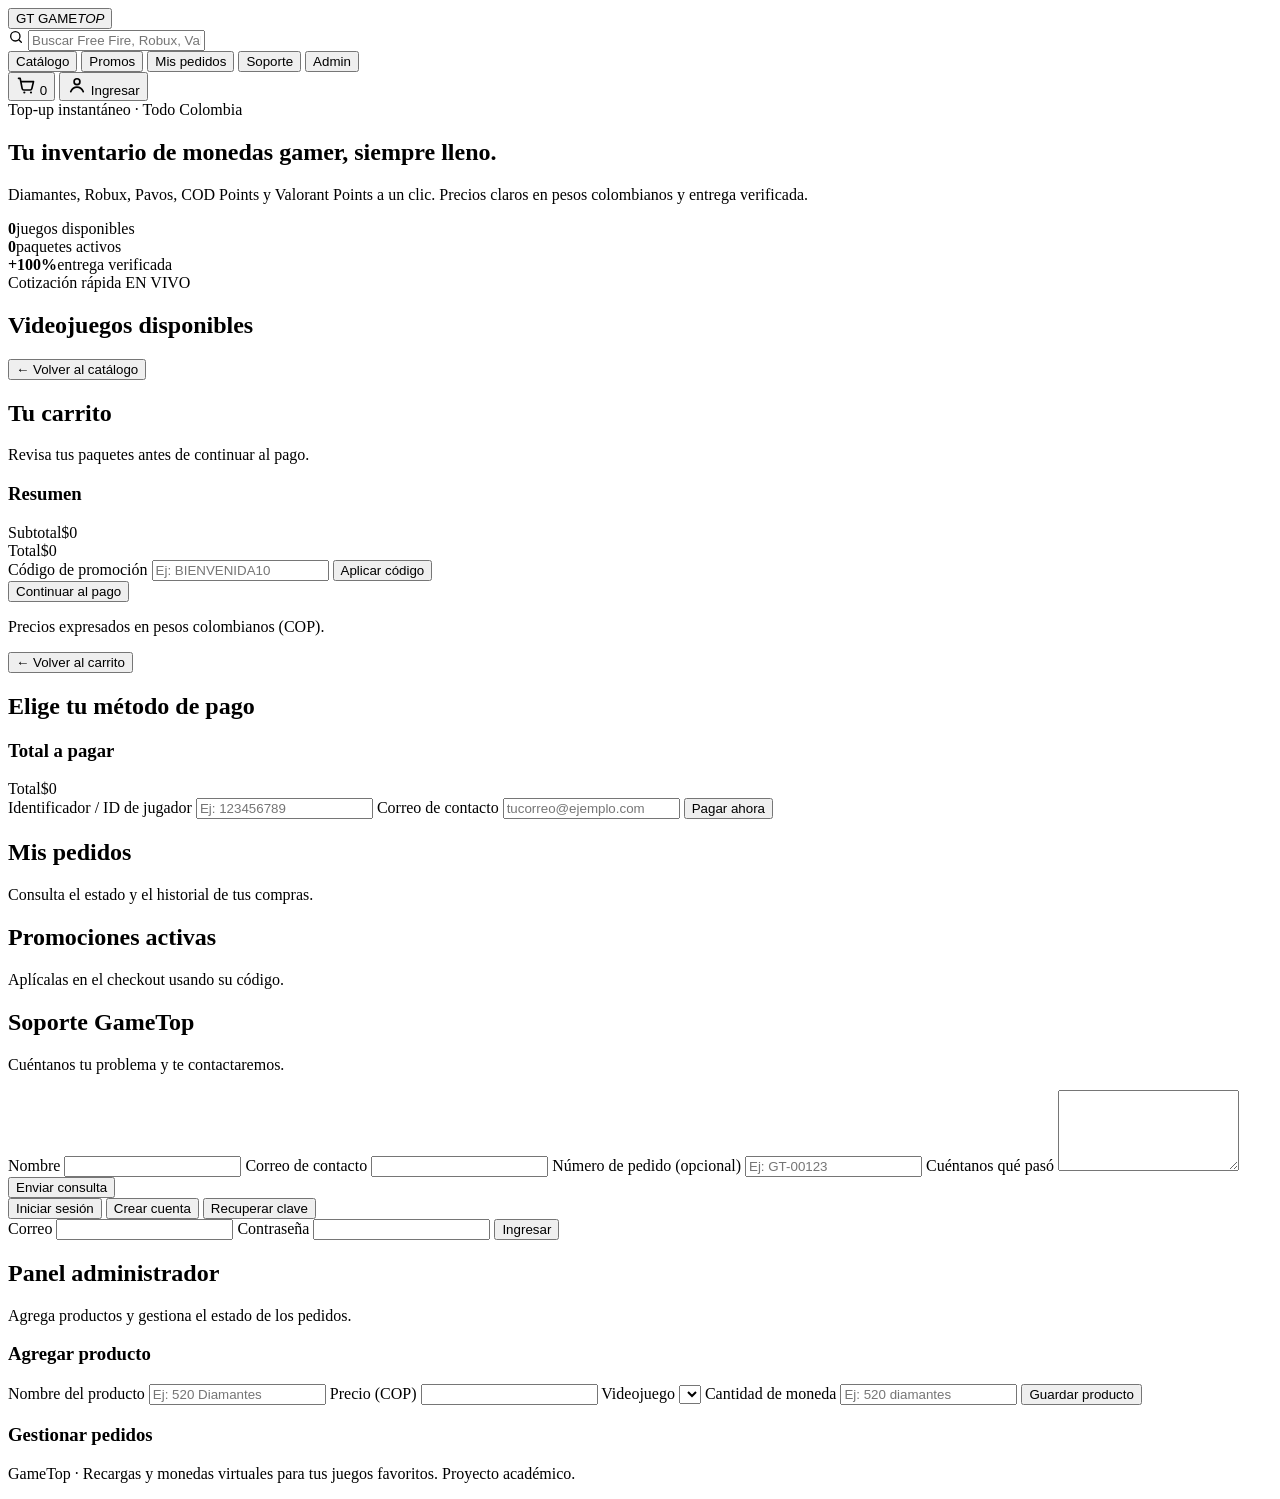
==== Recarga-Ahora.html @ af8dbee3 "creamos el archivo HTML de la página" ====
<!DOCTYPE html>
<html lang="es">
<head>
<meta charset="UTF-8">
<meta name="viewport" content="width=device-width, initial-scale=1.0">
<title>GameTop · Recargas y monedas para tus juegos</title>
<link rel="preconnect" href="https://fonts.googleapis.com">
<link href="https://fonts.googleapis.com/css2?family=Chakra+Petch:wght@500;600;700&family=IBM+Plex+Mono:wght@400;500;600&family=Inter:wght@400;500;600;700&display=swap" rel="stylesheet">
<link rel="stylesheet" href="styles.css">
</head>
<body>

<div class="ticker" aria-hidden="true">
  <div class="ticker__track" id="tickerTrack"></div>
</div>

<header class="topbar">
  <div class="topbar__inner">
    <button class="brand" data-nav="catalogo" aria-label="Ir al catálogo">
      <span class="brand__mark">GT</span>
      <span class="brand__name">GAME<em>TOP</em></span>
    </button>

    <div class="searchbar">
      <svg width="16" height="16" viewBox="0 0 24 24" fill="none"><circle cx="11" cy="11" r="7" stroke="currentColor" stroke-width="2"/><path d="M20 20l-3.5-3.5" stroke="currentColor" stroke-width="2" stroke-linecap="round"/></svg>
      <input id="searchInput" type="text" placeholder="Buscar Free Fire, Robux, Valorant Points…" autocomplete="off">
    </div>

    <nav class="topnav">
      <button class="topnav__link" data-nav="catalogo">Catálogo</button>
      <button class="topnav__link" data-nav="promos">Promos</button>
      <button class="topnav__link" data-nav="pedidos">Mis pedidos</button>
      <button class="topnav__link" data-nav="soporte">Soporte</button>
      <button class="topnav__link topnav__link--admin" data-nav="admin">Admin</button>
    </nav>

    <div class="topbar__actions">
      <button class="icon-btn" id="cartBtn" data-nav="carrito" aria-label="Ver carrito">
        <svg width="20" height="20" viewBox="0 0 24 24" fill="none"><path d="M3 4h2l2.4 12.4a2 2 0 0 0 2 1.6h7.6a2 2 0 0 0 2-1.6L21 8H6" stroke="currentColor" stroke-width="2" stroke-linecap="round" stroke-linejoin="round"/><circle cx="10" cy="21" r="1.3" fill="currentColor"/><circle cx="18" cy="21" r="1.3" fill="currentColor"/></svg>
        <span class="badge" id="cartCount">0</span>
      </button>
      <button class="icon-btn account-btn" id="accountBtn" data-nav="cuenta" aria-label="Mi cuenta">
        <svg width="20" height="20" viewBox="0 0 24 24" fill="none"><circle cx="12" cy="8" r="3.5" stroke="currentColor" stroke-width="2"/><path d="M4.5 20c1.6-3.6 4.4-5.4 7.5-5.4s5.9 1.8 7.5 5.4" stroke="currentColor" stroke-width="2" stroke-linecap="round"/></svg>
        <span id="accountLabel">Ingresar</span>
      </button>
    </div>
  </div>
</header>

<main id="app">

  <section class="view" id="view-catalogo" data-view="catalogo">
    <div class="hero">
      <div class="hero__text">
        <span class="eyebrow">Top-up instantáneo · Todo Colombia</span>
        <h1>Tu inventario de <span class="accent-text">monedas gamer</span>, siempre lleno.</h1>
        <p>Diamantes, Robux, Pavos, COD Points y Valorant Points a un clic. Precios claros en pesos colombianos y entrega verificada.</p>
        <div class="hero__stats">
          <div><strong id="statGames">0</strong><span>juegos disponibles</span></div>
          <div><strong id="statPackages">0</strong><span>paquetes activos</span></div>
          <div><strong>+100%</strong><span>entrega verificada</span></div>
        </div>
      </div>
      <div class="hero__panel">
        <div class="hero__panel-head">
          <span>Cotización rápida</span>
          <span class="dot dot--live">EN VIVO</span>
        </div>
        <div id="heroQuote" class="hero__quote"></div>
      </div>
    </div>

    <div class="section-head">
      <h2>Videojuegos disponibles</h2>
      <p id="searchStatus" class="muted"></p>
    </div>
    <div class="grid grid--games" id="gamesGrid"></div>
    <p class="empty-state" id="gamesEmpty" hidden>No encontramos juegos que coincidan con tu búsqueda.</p>
  </section>

  <section class="view" id="view-juego" data-view="juego">
    <button class="back-link" data-nav="catalogo">← Volver al catálogo</button>
    <div class="game-detail" id="gameDetail"></div>
  </section>

  <section class="view" id="view-carrito" data-view="carrito">
    <div class="section-head">
      <h2>Tu carrito</h2>
      <p class="muted">Revisa tus paquetes antes de continuar al pago.</p>
    </div>
    <div class="cart-layout">
      <div class="cart-items" id="cartItems"></div>
      <aside class="cart-summary">
        <h3>Resumen</h3>
        <div class="cart-summary__row"><span>Subtotal</span><span id="cartSubtotal">$0</span></div>
        <div class="cart-summary__row" id="cartDiscountRow" hidden><span>Descuento</span><span id="cartDiscount">-$0</span></div>
        <div class="cart-summary__row cart-summary__row--total"><span>Total</span><span id="cartTotal">$0</span></div>
        <form id="promoForm" class="pay-form" style="gap:8px;">
          <label class="tiny">Código de promoción
            <input type="text" id="promoInput" placeholder="Ej: BIENVENIDA10">
          </label>
          <button type="submit" class="btn btn--ghost btn--block btn--sm">Aplicar código</button>
        </form>
        <p class="form-error" id="promoError" hidden></p>
        <button class="btn btn--primary btn--block" id="checkoutBtn">Continuar al pago</button>
        <p class="tiny muted">Precios expresados en pesos colombianos (COP).</p>
      </aside>
    </div>
    <p class="empty-state" id="cartEmpty" hidden>Tu carrito está vacío. Explora el catálogo para agregar recargas.</p>
  </section>

  <section class="view" id="view-pago" data-view="pago">
    <button class="back-link" data-nav="carrito">← Volver al carrito</button>
    <div class="section-head"><h2>Elige tu método de pago</h2></div>
    <div class="pay-layout">
      <div class="pay-methods" id="payMethods"></div>
      <aside class="cart-summary">
        <h3>Total a pagar</h3>
        <div class="cart-summary__row cart-summary__row--total"><span>Total</span><span id="payTotal">$0</span></div>
        <div id="payInstructions" class="pay-instructions"></div>
        <form id="payForm" class="pay-form">
          <label>Identificador / ID de jugador
            <input type="text" id="payerGameId" placeholder="Ej: 123456789" required>
          </label>
          <label>Correo de contacto
            <input type="email" id="payerEmail" placeholder="tucorreo@ejemplo.com" required>
          </label>
          <button type="submit" class="btn btn--primary btn--block">Pagar ahora</button>
        </form>
      </aside>
    </div>
  </section>

  <section class="view" id="view-confirmacion" data-view="confirmacion">
    <div class="confirm-card" id="confirmCard"></div>
  </section>

  <section class="view" id="view-pedidos" data-view="pedidos">
    <div class="section-head"><h2>Mis pedidos</h2><p class="muted">Consulta el estado y el historial de tus compras.</p></div>
    <div class="orders-list" id="ordersList"></div>
    <p class="empty-state" id="ordersEmpty" hidden>Todavía no tienes pedidos. Cuando compres, aparecerán aquí.</p>
  </section>

  <section class="view" id="view-promos" data-view="promos">
    <div class="section-head"><h2>Promociones activas</h2><p class="muted">Aplícalas en el checkout usando su código.</p></div>
    <div class="grid grid--promos" id="promosGrid"></div>
  </section>

  <section class="view" id="view-soporte" data-view="soporte">
    <div class="section-head"><h2>Soporte GameTop</h2><p class="muted">Cuéntanos tu problema y te contactaremos.</p></div>
    <form class="support-form" id="supportForm">
      <label>Nombre
        <input type="text" id="supportName" required>
      </label>
      <label>Correo de contacto
        <input type="email" id="supportEmail" required>
      </label>
      <label>Número de pedido (opcional)
        <input type="text" id="supportOrder" placeholder="Ej: GT-00123">
      </label>
      <label>Cuéntanos qué pasó
        <textarea id="supportMessage" rows="5" required></textarea>
      </label>
      <button type="submit" class="btn btn--primary">Enviar consulta</button>
    </form>
    <div class="support-confirm" id="supportConfirm" hidden></div>
  </section>

  <section class="view" id="view-cuenta" data-view="cuenta">
    <div class="auth-wrap">
      <div class="auth-tabs">
        <button class="auth-tab is-active" data-auth-tab="login">Iniciar sesión</button>
        <button class="auth-tab" data-auth-tab="registro">Crear cuenta</button>
        <button class="auth-tab" data-auth-tab="recuperar">Recuperar clave</button>
      </div>

      <form class="auth-form" id="loginForm" data-auth-panel="login">
        <label>Correo <input type="email" id="loginEmail" required></label>
        <label>Contraseña <input type="password" id="loginPassword" required></label>
        <p class="form-error" id="loginError" hidden></p>
        <button type="submit" class="btn btn--primary btn--block">Ingresar</button>
      </form>

      <form class="auth-form" id="registerForm" data-auth-panel="registro" hidden>
        <label>Nombre completo <input type="text" id="regName" required></label>
        <label>Correo <input type="email" id="regEmail" required></label>
        <label>Contraseña <input type="password" id="regPassword" minlength="4" required></label>
        <p class="form-error" id="regError" hidden></p>
        <button type="submit" class="btn btn--primary btn--block">Registrarme</button>
      </form>

      <form class="auth-form" id="recoverForm" data-auth-panel="recuperar" hidden>
        <p class="muted tiny">Escribe tu correo registrado. Simularemos el envío de un enlace y te dejaremos definir una nueva contraseña.</p>
        <label>Correo registrado <input type="email" id="recoverEmail" required></label>
        <p class="form-error" id="recoverError" hidden></p>
        <div class="recover-step2" id="recoverStep2" hidden>
          <label>Nueva contraseña <input type="password" id="recoverNewPassword" minlength="4"></label>
        </div>
        <button type="submit" class="btn btn--primary btn--block" id="recoverSubmitBtn">Enviar enlace de recuperación</button>
      </form>

      <div class="auth-session" id="authSession" hidden>
        <p>Sesión activa como <strong id="sessionName"></strong></p>
        <button class="btn btn--ghost" id="logoutBtn">Cerrar sesión</button>
      </div>
    </div>
  </section>

  <section class="view" id="view-admin" data-view="admin">
    <div class="section-head"><h2>Panel administrador</h2><p class="muted">Agrega productos y gestiona el estado de los pedidos.</p></div>

    <div class="admin-grid">
      <div class="admin-card">
        <h3>Agregar producto</h3>
        <form id="adminProductForm" class="admin-form">
          <label>Nombre del producto <input type="text" id="apName" required placeholder="Ej: 520 Diamantes"></label>
          <label>Precio (COP) <input type="number" id="apPrice" min="1" required></label>
          <label>Videojuego
            <select id="apGame" required></select>
          </label>
          <label>Cantidad de moneda <input type="text" id="apAmount" placeholder="Ej: 520 diamantes" required></label>
          <button type="submit" class="btn btn--primary btn--block">Guardar producto</button>
        </form>
        <p class="form-success" id="adminProductSuccess" hidden></p>
      </div>

      <div class="admin-card admin-card--wide">
        <h3>Gestionar pedidos</h3>
        <div class="admin-orders" id="adminOrders"></div>
        <p class="empty-state" id="adminOrdersEmpty" hidden>No hay pedidos registrados todavía.</p>
      </div>
    </div>
  </section>

</main>

<div class="toast" id="toast"></div>

<footer class="site-footer">
  <p>GameTop · Recargas y monedas virtuales para tus juegos favoritos. Proyecto académico.</p>
</footer>

<script src="script.js"></script>
</body>
</html>
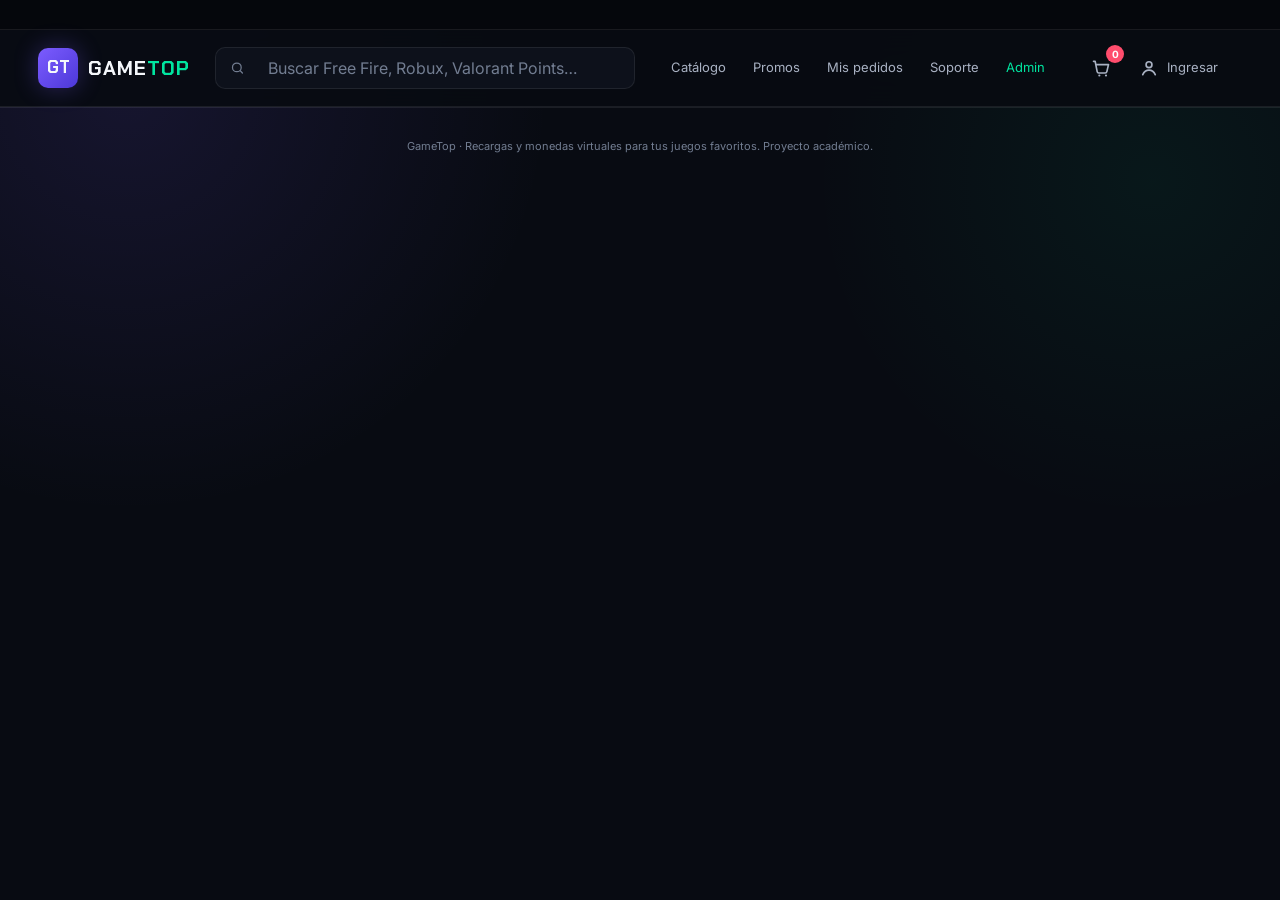
==== commit c68aee62: "unimos con las otras vistas" ====
--- a/Recarga-Ahora.html
+++ b/Recarga-Ahora.html
@@ -29,16 +29,16 @@
     <nav class="topnav">
       <button class="topnav__link" data-nav="catalogo">Catálogo</button>
       <button class="topnav__link" data-nav="promos">Promos</button>
-      <button class="topnav__link" data-nav="pedidos">Mis pedidos</button>
+      <a class="topnav__link" href="historial_perfil.html">Mis pedidos</a>
       <button class="topnav__link" data-nav="soporte">Soporte</button>
-      <button class="topnav__link topnav__link--admin" data-nav="admin">Admin</button>
+      <a class="topnav__link topnav__link--admin" href="administrador.html">Admin</a>
     </nav>
 
     <div class="topbar__actions">
-      <button class="icon-btn" id="cartBtn" data-nav="carrito" aria-label="Ver carrito">
+      <a class="icon-btn" id="cartBtn" href="carrito_checkout.html" aria-label="Ver carrito">
         <svg width="20" height="20" viewBox="0 0 24 24" fill="none"><path d="M3 4h2l2.4 12.4a2 2 0 0 0 2 1.6h7.6a2 2 0 0 0 2-1.6L21 8H6" stroke="currentColor" stroke-width="2" stroke-linecap="round" stroke-linejoin="round"/><circle cx="10" cy="21" r="1.3" fill="currentColor"/><circle cx="18" cy="21" r="1.3" fill="currentColor"/></svg>
         <span class="badge" id="cartCount">0</span>
-      </button>
+      </a>
       <button class="icon-btn account-btn" id="accountBtn" data-nav="cuenta" aria-label="Mi cuenta">
         <svg width="20" height="20" viewBox="0 0 24 24" fill="none"><circle cx="12" cy="8" r="3.5" stroke="currentColor" stroke-width="2"/><path d="M4.5 20c1.6-3.6 4.4-5.4 7.5-5.4s5.9 1.8 7.5 5.4" stroke="currentColor" stroke-width="2" stroke-linecap="round"/></svg>
         <span id="accountLabel">Ingresar</span>
@@ -78,76 +78,13 @@
     <p class="empty-state" id="gamesEmpty" hidden>No encontramos juegos que coincidan con tu búsqueda.</p>
   </section>
 
-  <section class="view" id="view-juego" data-view="juego">
-    <button class="back-link" data-nav="catalogo">← Volver al catálogo</button>
-    <div class="game-detail" id="gameDetail"></div>
-  </section>
-
-  <section class="view" id="view-carrito" data-view="carrito">
-    <div class="section-head">
-      <h2>Tu carrito</h2>
-      <p class="muted">Revisa tus paquetes antes de continuar al pago.</p>
-    </div>
-    <div class="cart-layout">
-      <div class="cart-items" id="cartItems"></div>
-      <aside class="cart-summary">
-        <h3>Resumen</h3>
-        <div class="cart-summary__row"><span>Subtotal</span><span id="cartSubtotal">$0</span></div>
-        <div class="cart-summary__row" id="cartDiscountRow" hidden><span>Descuento</span><span id="cartDiscount">-$0</span></div>
-        <div class="cart-summary__row cart-summary__row--total"><span>Total</span><span id="cartTotal">$0</span></div>
-        <form id="promoForm" class="pay-form" style="gap:8px;">
-          <label class="tiny">Código de promoción
-            <input type="text" id="promoInput" placeholder="Ej: BIENVENIDA10">
-          </label>
-          <button type="submit" class="btn btn--ghost btn--block btn--sm">Aplicar código</button>
-        </form>
-        <p class="form-error" id="promoError" hidden></p>
-        <button class="btn btn--primary btn--block" id="checkoutBtn">Continuar al pago</button>
-        <p class="tiny muted">Precios expresados en pesos colombianos (COP).</p>
-      </aside>
-    </div>
-    <p class="empty-state" id="cartEmpty" hidden>Tu carrito está vacío. Explora el catálogo para agregar recargas.</p>
-  </section>
-
-  <section class="view" id="view-pago" data-view="pago">
-    <button class="back-link" data-nav="carrito">← Volver al carrito</button>
-    <div class="section-head"><h2>Elige tu método de pago</h2></div>
-    <div class="pay-layout">
-      <div class="pay-methods" id="payMethods"></div>
-      <aside class="cart-summary">
-        <h3>Total a pagar</h3>
-        <div class="cart-summary__row cart-summary__row--total"><span>Total</span><span id="payTotal">$0</span></div>
-        <div id="payInstructions" class="pay-instructions"></div>
-        <form id="payForm" class="pay-form">
-          <label>Identificador / ID de jugador
-            <input type="text" id="payerGameId" placeholder="Ej: 123456789" required>
-          </label>
-          <label>Correo de contacto
-            <input type="email" id="payerEmail" placeholder="tucorreo@ejemplo.com" required>
-          </label>
-          <button type="submit" class="btn btn--primary btn--block">Pagar ahora</button>
-        </form>
-      </aside>
-    </div>
-  </section>
-
-  <section class="view" id="view-confirmacion" data-view="confirmacion">
-    <div class="confirm-card" id="confirmCard"></div>
-  </section>
-
-  <section class="view" id="view-pedidos" data-view="pedidos">
-    <div class="section-head"><h2>Mis pedidos</h2><p class="muted">Consulta el estado y el historial de tus compras.</p></div>
-    <div class="orders-list" id="ordersList"></div>
-    <p class="empty-state" id="ordersEmpty" hidden>Todavía no tienes pedidos. Cuando compres, aparecerán aquí.</p>
-  </section>
-
   <section class="view" id="view-promos" data-view="promos">
     <div class="section-head"><h2>Promociones activas</h2><p class="muted">Aplícalas en el checkout usando su código.</p></div>
     <div class="grid grid--promos" id="promosGrid"></div>
   </section>
 
   <section class="view" id="view-soporte" data-view="soporte">
-    <div class="section-head"><h2>Soporte GameTop</h2><p class="muted">Cuéntanos tu problema y te contactaremos.</p></div>
+    <div class="section-head"><h2>Soporte GameTop</h2><p class="muted">Cuéntanos qué pasó y te contactaremos.</p></div>
     <form class="support-form" id="supportForm">
       <label>Nombre
         <input type="text" id="supportName" required>
@@ -206,32 +143,6 @@
     </div>
   </section>
 
-  <section class="view" id="view-admin" data-view="admin">
-    <div class="section-head"><h2>Panel administrador</h2><p class="muted">Agrega productos y gestiona el estado de los pedidos.</p></div>
-
-    <div class="admin-grid">
-      <div class="admin-card">
-        <h3>Agregar producto</h3>
-        <form id="adminProductForm" class="admin-form">
-          <label>Nombre del producto <input type="text" id="apName" required placeholder="Ej: 520 Diamantes"></label>
-          <label>Precio (COP) <input type="number" id="apPrice" min="1" required></label>
-          <label>Videojuego
-            <select id="apGame" required></select>
-          </label>
-          <label>Cantidad de moneda <input type="text" id="apAmount" placeholder="Ej: 520 diamantes" required></label>
-          <button type="submit" class="btn btn--primary btn--block">Guardar producto</button>
-        </form>
-        <p class="form-success" id="adminProductSuccess" hidden></p>
-      </div>
-
-      <div class="admin-card admin-card--wide">
-        <h3>Gestionar pedidos</h3>
-        <div class="admin-orders" id="adminOrders"></div>
-        <p class="empty-state" id="adminOrdersEmpty" hidden>No hay pedidos registrados todavía.</p>
-      </div>
-    </div>
-  </section>
-
 </main>
 
 <div class="toast" id="toast"></div>
@@ -243,3 +154,4 @@
 <script src="script.js"></script>
 </body>
 </html>
+</html>
--- a/styles.css
+++ b/styles.css
@@ -0,0 +1,1120 @@
+:root {
+    --bg: #080b12;
+    --bg-soft: #0d111b;
+    --card: #111722;
+    --card-hover: #151d2b;
+
+    --primary: #7c5cff;
+    --primary-light: #9b83ff;
+    --secondary: #00e5a0;
+    --danger: #ff4d6d;
+    --warning: #ffc857;
+
+    --text: #f4f7fb;
+    --text-soft: #a9b2c3;
+    --muted: #727d91;
+
+    --border: rgba(255, 255, 255, 0.08);
+
+    --radius-sm: 8px;
+    --radius: 14px;
+    --radius-lg: 20px;
+
+    --shadow: 0 15px 40px rgba(0, 0, 0, 0.35);
+    --transition: 0.2s ease;
+}
+
+* {
+    margin: 0;
+    padding: 0;
+    box-sizing: border-box;
+}
+
+html {
+    scroll-behavior: smooth;
+}
+
+body {
+    min-height: 100vh;
+    background:
+        radial-gradient(circle at 10% 10%, rgba(124, 92, 255, 0.12), transparent 30%),
+        radial-gradient(circle at 90% 20%, rgba(0, 229, 160, 0.06), transparent 25%),
+        var(--bg);
+
+    color: var(--text);
+    font-family: "Inter", sans-serif;
+    line-height: 1.5;
+}
+
+button,
+input,
+textarea,
+select {
+    font: inherit;
+}
+
+button {
+    border: 0;
+    cursor: pointer;
+}
+
+input,
+textarea,
+select {
+    outline: none;
+}
+
+a {
+    color: inherit;
+    text-decoration: none;
+}
+
+::-webkit-scrollbar {
+    width: 9px;
+}
+
+::-webkit-scrollbar-track {
+    background: var(--bg);
+}
+
+::-webkit-scrollbar-thumb {
+    background: #272e3c;
+    border-radius: 20px;
+}
+
+::-webkit-scrollbar-thumb:hover {
+    background: var(--primary);
+}
+
+.ticker {
+    height: 30px;
+    overflow: hidden;
+    background: #05070c;
+    border-bottom: 1px solid var(--border);
+
+    font-family: "IBM Plex Mono", monospace;
+    font-size: 11px;
+    color: var(--text-soft);
+}
+
+.ticker__track {
+    min-height: 30px;
+    display: flex;
+    align-items: center;
+    gap: 35px;
+    white-space: nowrap;
+}
+
+.topbar {
+    position: sticky;
+    top: 0;
+    z-index: 100;
+
+    background: rgba(8, 11, 18, 0.92);
+    backdrop-filter: blur(15px);
+
+    border-bottom: 1px solid var(--border);
+}
+
+.topbar__inner {
+    width: min(1400px, 94%);
+    margin: auto;
+
+    min-height: 76px;
+
+    display: flex;
+    align-items: center;
+    gap: 25px;
+}
+
+.brand {
+    display: flex;
+    align-items: center;
+    gap: 10px;
+
+    background: transparent;
+    color: var(--text);
+}
+
+.brand__mark {
+    width: 40px;
+    height: 40px;
+
+    display: grid;
+    place-items: center;
+
+    border-radius: 10px;
+
+    background: linear-gradient(
+        135deg,
+        var(--primary),
+        #4c38d8
+    );
+
+    font-family: "Chakra Petch", sans-serif;
+    font-weight: 700;
+    font-size: 17px;
+
+    box-shadow: 0 0 25px rgba(124, 92, 255, 0.3);
+}
+
+.brand__name {
+    font-family: "Chakra Petch", sans-serif;
+    font-weight: 700;
+    font-size: 20px;
+    letter-spacing: 1px;
+}
+
+.brand__name em {
+    color: var(--secondary);
+    font-style: normal;
+}
+
+.searchbar {
+    flex: 1;
+    max-width: 420px;
+
+    height: 42px;
+
+    display: flex;
+    align-items: center;
+    gap: 10px;
+
+    padding: 0 14px;
+
+    background: var(--bg-soft);
+    border: 1px solid var(--border);
+    border-radius: 10px;
+
+    color: var(--muted);
+
+    transition: var(--transition);
+}
+
+.searchbar:focus-within {
+    border-color: var(--primary);
+    box-shadow: 0 0 0 3px rgba(124, 92, 255, 0.1);
+}
+
+.searchbar input {
+    width: 100%;
+
+    background: transparent;
+    border: none;
+
+    color: var(--text);
+}
+
+.searchbar input::placeholder {
+    color: var(--muted);
+}
+
+.topnav {
+    display: flex;
+    align-items: center;
+    gap: 5px;
+}
+
+.topnav__link {
+    padding: 9px 11px;
+
+    background: transparent;
+    color: var(--text-soft);
+
+    border-radius: 8px;
+
+    font-size: 13px;
+
+    transition: var(--transition);
+}
+
+.topnav__link:hover {
+    background: rgba(124, 92, 255, 0.1);
+    color: white;
+}
+
+.topnav__link--admin {
+    color: var(--secondary);
+}
+
+.topbar__actions {
+    display: flex;
+    align-items: center;
+    gap: 8px;
+}
+
+.icon-btn {
+    position: relative;
+
+    min-height: 40px;
+
+    display: flex;
+    align-items: center;
+    justify-content: center;
+    gap: 8px;
+
+    padding: 0 10px;
+
+    background: transparent;
+    color: var(--text-soft);
+
+    border-radius: 9px;
+
+    transition: var(--transition);
+}
+
+.icon-btn:hover {
+    background: rgba(255, 255, 255, 0.06);
+    color: white;
+}
+
+.account-btn {
+    font-size: 13px;
+}
+
+.badge {
+    position: absolute;
+    top: -3px;
+    right: -3px;
+
+    min-width: 18px;
+    height: 18px;
+
+    padding: 0 4px;
+
+    display: grid;
+    place-items: center;
+
+    background: var(--danger);
+    color: white;
+
+    border-radius: 50%;
+
+    font-size: 10px;
+    font-weight: 700;
+}
+
+main {
+    width: min(1400px, 94%);
+    margin: auto;
+}
+
+.view {
+    display: none;
+    padding: 45px 0 70px;
+}
+
+.view.is-active {
+    display: block;
+}
+
+.hero {
+    min-height: 390px;
+
+    display: grid;
+    grid-template-columns: 1.4fr 0.8fr;
+    gap: 25px;
+
+    align-items: stretch;
+}
+
+.hero__text {
+    display: flex;
+    flex-direction: column;
+    justify-content: center;
+
+    padding: 55px;
+
+    border-radius: var(--radius-lg);
+
+    background:
+        linear-gradient(
+            135deg,
+            rgba(124, 92, 255, 0.17),
+            rgba(17, 23, 34, 0.8)
+        );
+
+    border: 1px solid var(--border);
+}
+
+.eyebrow {
+    display: inline-block;
+
+    margin-bottom: 15px;
+
+    color: var(--secondary);
+
+    font-family: "IBM Plex Mono", monospace;
+    font-size: 12px;
+    font-weight: 600;
+    text-transform: uppercase;
+    letter-spacing: 1px;
+}
+
+.hero h1 {
+    max-width: 800px;
+
+    font-family: "Chakra Petch", sans-serif;
+    font-size: clamp(38px, 5vw, 64px);
+    line-height: 1;
+
+    letter-spacing: -1px;
+}
+
+.accent-text {
+    color: var(--primary-light);
+}
+
+.hero__text > p {
+    max-width: 700px;
+
+    margin-top: 22px;
+
+    color: var(--text-soft);
+    font-size: 15px;
+}
+
+.hero__stats {
+    display: flex;
+    gap: 35px;
+
+    margin-top: 35px;
+}
+
+.hero__stats div {
+    display: flex;
+    flex-direction: column;
+}
+
+.hero__stats strong {
+    color: white;
+
+    font-family: "Chakra Petch", sans-serif;
+    font-size: 25px;
+}
+
+.hero__stats span {
+    color: var(--muted);
+    font-size: 11px;
+}
+
+.hero__panel {
+    padding: 24px;
+
+    border-radius: var(--radius-lg);
+
+    background: var(--card);
+    border: 1px solid var(--border);
+
+    box-shadow: var(--shadow);
+}
+
+.hero__panel-head {
+    display: flex;
+    justify-content: space-between;
+
+    margin-bottom: 20px;
+
+    font-family: "Chakra Petch", sans-serif;
+    font-weight: 600;
+}
+
+.dot {
+    display: flex;
+    align-items: center;
+    gap: 6px;
+
+    font-size: 10px;
+}
+
+.dot--live {
+    color: var(--secondary);
+}
+
+.dot--live::before {
+    content: "";
+
+    width: 7px;
+    height: 7px;
+
+    border-radius: 50%;
+
+    background: var(--secondary);
+    box-shadow: 0 0 10px var(--secondary);
+}
+
+.section-head {
+    display: flex;
+    align-items: end;
+    justify-content: space-between;
+
+    gap: 20px;
+
+    margin-bottom: 25px;
+}
+
+.section-head h2 {
+    font-family: "Chakra Petch", sans-serif;
+    font-size: 28px;
+}
+
+.muted {
+    color: var(--muted);
+}
+
+.grid {
+    display: grid;
+    gap: 18px;
+}
+
+.grid--games {
+    grid-template-columns: repeat(4, 1fr);
+}
+
+.grid--promos {
+    grid-template-columns: repeat(3, 1fr);
+}
+
+.card,
+.game-card,
+.promo-card {
+    background: var(--card);
+
+    border: 1px solid var(--border);
+    border-radius: var(--radius);
+
+    transition: transform var(--transition),
+                border-color var(--transition),
+                background var(--transition);
+}
+
+.card:hover,
+.game-card:hover,
+.promo-card:hover {
+    transform: translateY(-4px);
+
+    background: var(--card-hover);
+
+    border-color: rgba(124, 92, 255, 0.35);
+}
+
+.btn {
+    min-height: 44px;
+
+    display: inline-flex;
+    align-items: center;
+    justify-content: center;
+
+    padding: 0 18px;
+
+    border-radius: 9px;
+
+    font-weight: 600;
+    font-size: 13px;
+
+    transition: var(--transition);
+}
+
+.btn--primary {
+    background: linear-gradient(
+        135deg,
+        var(--primary),
+        #6548e8
+    );
+
+    color: white;
+
+    box-shadow: 0 8px 20px rgba(124, 92, 255, 0.2);
+}
+
+.btn--primary:hover {
+    transform: translateY(-2px);
+
+    box-shadow: 0 10px 25px rgba(124, 92, 255, 0.35);
+}
+
+.btn--ghost {
+    background: transparent;
+
+    border: 1px solid var(--border);
+
+    color: var(--text-soft);
+}
+
+.btn--ghost:hover {
+    background: rgba(255, 255, 255, 0.05);
+    border-color: var(--primary);
+    color: white;
+}
+
+.btn--block {
+    width: 100%;
+}
+
+.btn--sm {
+    min-height: 36px;
+    font-size: 12px;
+}
+
+label {
+    display: flex;
+    flex-direction: column;
+    gap: 7px;
+
+    color: var(--text-soft);
+
+    font-size: 13px;
+    font-weight: 500;
+}
+
+input,
+textarea,
+select {
+    width: 100%;
+
+    padding: 12px 13px;
+
+    background: #0a0e16;
+
+    border: 1px solid var(--border);
+    border-radius: 9px;
+
+    color: white;
+
+    transition: var(--transition);
+}
+
+input:focus,
+textarea:focus,
+select:focus {
+    border-color: var(--primary);
+
+    box-shadow:
+        0 0 0 3px rgba(124, 92, 255, 0.1);
+}
+
+textarea {
+    resize: vertical;
+}
+
+select {
+    cursor: pointer;
+}
+
+.pay-form,
+.auth-form,
+.support-form,
+.admin-form {
+    display: flex;
+    flex-direction: column;
+    gap: 15px;
+}
+
+.tiny {
+    font-size: 11px;
+}
+
+.form-error {
+    padding: 9px 11px;
+
+    border-radius: 7px;
+
+    background: rgba(255, 77, 109, 0.1);
+
+    color: #ff7f96;
+
+    font-size: 12px;
+}
+
+.form-success {
+    padding: 10px;
+
+    border-radius: 8px;
+
+    background: rgba(0, 229, 160, 0.1);
+
+    color: var(--secondary);
+
+    font-size: 12px;
+}
+
+.back-link {
+    margin-bottom: 25px;
+
+    background: transparent;
+
+    color: var(--text-soft);
+
+    font-size: 13px;
+}
+
+.back-link:hover {
+    color: white;
+}
+
+.game-detail {
+    min-height: 300px;
+}
+
+.cart-layout,
+.pay-layout {
+    display: grid;
+    grid-template-columns: 1fr 360px;
+
+    gap: 25px;
+
+    align-items: start;
+}
+
+.cart-items {
+    display: flex;
+    flex-direction: column;
+    gap: 12px;
+}
+
+.cart-summary {
+    position: sticky;
+    top: 105px;
+
+    padding: 23px;
+
+    background: var(--card);
+
+    border: 1px solid var(--border);
+    border-radius: var(--radius);
+
+    box-shadow: var(--shadow);
+}
+
+.cart-summary h3 {
+    margin-bottom: 20px;
+
+    font-family: "Chakra Petch", sans-serif;
+}
+
+.cart-summary__row {
+    display: flex;
+    justify-content: space-between;
+
+    padding: 10px 0;
+
+    color: var(--text-soft);
+
+    border-bottom: 1px solid var(--border);
+}
+
+.cart-summary__row--total {
+    padding: 17px 0;
+
+    color: white;
+
+    border-bottom: none;
+
+    font-size: 18px;
+    font-weight: 700;
+}
+
+.cart-summary .pay-form {
+    margin: 18px 0;
+}
+
+.pay-methods {
+    display: flex;
+    flex-direction: column;
+    gap: 12px;
+}
+
+.pay-instructions {
+    margin: 18px 0;
+
+    padding: 15px;
+
+    background: rgba(124, 92, 255, 0.08);
+
+    border: 1px solid rgba(124, 92, 255, 0.2);
+
+    border-radius: 9px;
+
+    color: var(--text-soft);
+
+    font-size: 12px;
+}
+
+.confirm-card {
+    max-width: 650px;
+
+    margin: 50px auto;
+
+    padding: 50px;
+
+    text-align: center;
+
+    background: var(--card);
+
+    border: 1px solid var(--border);
+    border-radius: var(--radius-lg);
+
+    box-shadow: var(--shadow);
+}
+
+.orders-list {
+    display: flex;
+    flex-direction: column;
+    gap: 12px;
+}
+
+.promo-card {
+    padding: 24px;
+}
+
+.promo-card h3 {
+    margin-bottom: 8px;
+
+    font-family: "Chakra Petch", sans-serif;
+}
+
+.promo-card p {
+    color: var(--text-soft);
+    font-size: 13px;
+}
+
+.support-form {
+    max-width: 650px;
+
+    padding: 25px;
+
+    background: var(--card);
+
+    border: 1px solid var(--border);
+    border-radius: var(--radius);
+}
+
+.support-confirm {
+    max-width: 650px;
+
+    margin-top: 20px;
+
+    padding: 20px;
+
+    background: rgba(0, 229, 160, 0.08);
+
+    border: 1px solid rgba(0, 229, 160, 0.2);
+
+    border-radius: var(--radius);
+
+    color: var(--secondary);
+}
+.auth-wrap {
+    width: min(470px, 100%);
+
+    margin: 30px auto;
+
+    padding: 25px;
+
+    background: var(--card);
+
+    border: 1px solid var(--border);
+    border-radius: var(--radius-lg);
+
+    box-shadow: var(--shadow);
+}
+
+.auth-tabs {
+    display: grid;
+    grid-template-columns: repeat(3, 1fr);
+
+    margin-bottom: 25px;
+
+    border-bottom: 1px solid var(--border);
+}
+
+.auth-tab {
+    padding: 12px 5px;
+
+    background: transparent;
+
+    color: var(--muted);
+
+    font-size: 12px;
+
+    border-bottom: 2px solid transparent;
+}
+
+.auth-tab:hover {
+    color: white;
+}
+
+.auth-tab.is-active {
+    color: var(--primary-light);
+    border-bottom-color: var(--primary);
+}
+
+.auth-session {
+    margin-top: 20px;
+
+    padding: 18px;
+
+    text-align: center;
+
+    background: rgba(124, 92, 255, 0.08);
+
+    border-radius: 10px;
+}
+
+.admin-grid {
+    display: grid;
+    grid-template-columns: 360px 1fr;
+
+    gap: 20px;
+}
+
+.admin-card {
+    padding: 25px;
+
+    background: var(--card);
+
+    border: 1px solid var(--border);
+    border-radius: var(--radius);
+}
+
+.admin-card h3 {
+    margin-bottom: 20px;
+
+    font-family: "Chakra Petch", sans-serif;
+}
+
+.admin-card--wide {
+    min-width: 0;
+}
+
+.admin-orders {
+    display: flex;
+    flex-direction: column;
+    gap: 10px;
+}
+
+.empty-state {
+    margin: 30px 0;
+
+    padding: 35px;
+
+    text-align: center;
+
+    background: var(--bg-soft);
+
+    border: 1px dashed var(--border);
+    border-radius: var(--radius);
+
+    color: var(--muted);
+}
+
+.toast {
+    position: fixed;
+
+    right: 25px;
+    bottom: 25px;
+
+    z-index: 999;
+
+    max-width: 350px;
+
+    padding: 14px 18px;
+
+    background: #151b27;
+
+    border: 1px solid var(--border);
+    border-radius: 10px;
+
+    color: white;
+
+    box-shadow: var(--shadow);
+
+    opacity: 0;
+    transform: translateY(20px);
+
+    pointer-events: none;
+
+    transition: 0.3s ease;
+}
+
+.toast.is-visible {
+    opacity: 1;
+    transform: translateY(0);
+}
+
+.site-footer {
+    padding: 30px 20px;
+
+    border-top: 1px solid var(--border);
+
+    text-align: center;
+
+    color: var(--muted);
+
+    font-size: 11px;
+}
+
+@media (max-width: 1100px) {
+
+    .topnav {
+        display: none;
+    }
+
+    .hero {
+        grid-template-columns: 1fr;
+    }
+
+    .hero__panel {
+        min-height: 220px;
+    }
+
+    .grid--games {
+        grid-template-columns: repeat(3, 1fr);
+    }
+
+    .grid--promos {
+        grid-template-columns: repeat(2, 1fr);
+    }
+
+    .admin-grid {
+        grid-template-columns: 1fr;
+    }
+}
+
+@media (max-width: 700px) {
+
+    .topbar__inner {
+        min-height: 65px;
+
+        gap: 10px;
+    }
+
+    .brand__name {
+        display: none;
+    }
+
+    .brand__mark {
+        width: 36px;
+        height: 36px;
+    }
+
+    .searchbar {
+        max-width: none;
+    }
+
+    .account-btn span {
+        display: none;
+    }
+
+    main {
+        width: 92%;
+    }
+
+    .view {
+        padding-top: 25px;
+    }
+
+    .hero {
+        min-height: auto;
+    }
+
+    .hero__text {
+        padding: 30px 22px;
+    }
+
+    .hero h1 {
+        font-size: 39px;
+    }
+
+    .hero__stats {
+        flex-wrap: wrap;
+        gap: 20px;
+    }
+
+    .hero__panel {
+        padding: 20px;
+    }
+
+    .section-head {
+        align-items: flex-start;
+        flex-direction: column;
+    }
+
+    .grid--games,
+    .grid--promos {
+        grid-template-columns: repeat(2, 1fr);
+    }
+
+    .cart-layout,
+    .pay-layout {
+        grid-template-columns: 1fr;
+    }
+
+    .cart-summary {
+        position: static;
+    }
+
+    .auth-wrap {
+        padding: 20px;
+    }
+
+    .confirm-card {
+        margin: 20px auto;
+
+        padding: 30px 20px;
+    }
+}
+
+@media (max-width: 450px) {
+
+    .ticker {
+        font-size: 9px;
+    }
+
+    .grid--games,
+    .grid--promos {
+        grid-template-columns: 1fr;
+    }
+
+    .hero h1 {
+        font-size: 34px;
+    }
+
+    .hero__text > p {
+        font-size: 13px;
+    }
+
+    .hero__stats {
+        display: grid;
+        grid-template-columns: repeat(2, 1fr);
+    }
+
+    .topbar__inner {
+        width: 94%;
+    }
+
+    .icon-btn {
+        padding: 0 6px;
+    }
+}
+
+@keyframes fadeUp {
+    from {
+        opacity: 0;
+        transform: translateY(12px);
+    }
+
+    to {
+        opacity: 1;
+        transform: translateY(0);
+    }
+}
+
+.view.is-active {
+    animation: fadeUp 0.25s ease;
+}
+
+::selection {
+    background: var(--primary);
+    color: white;
+}
